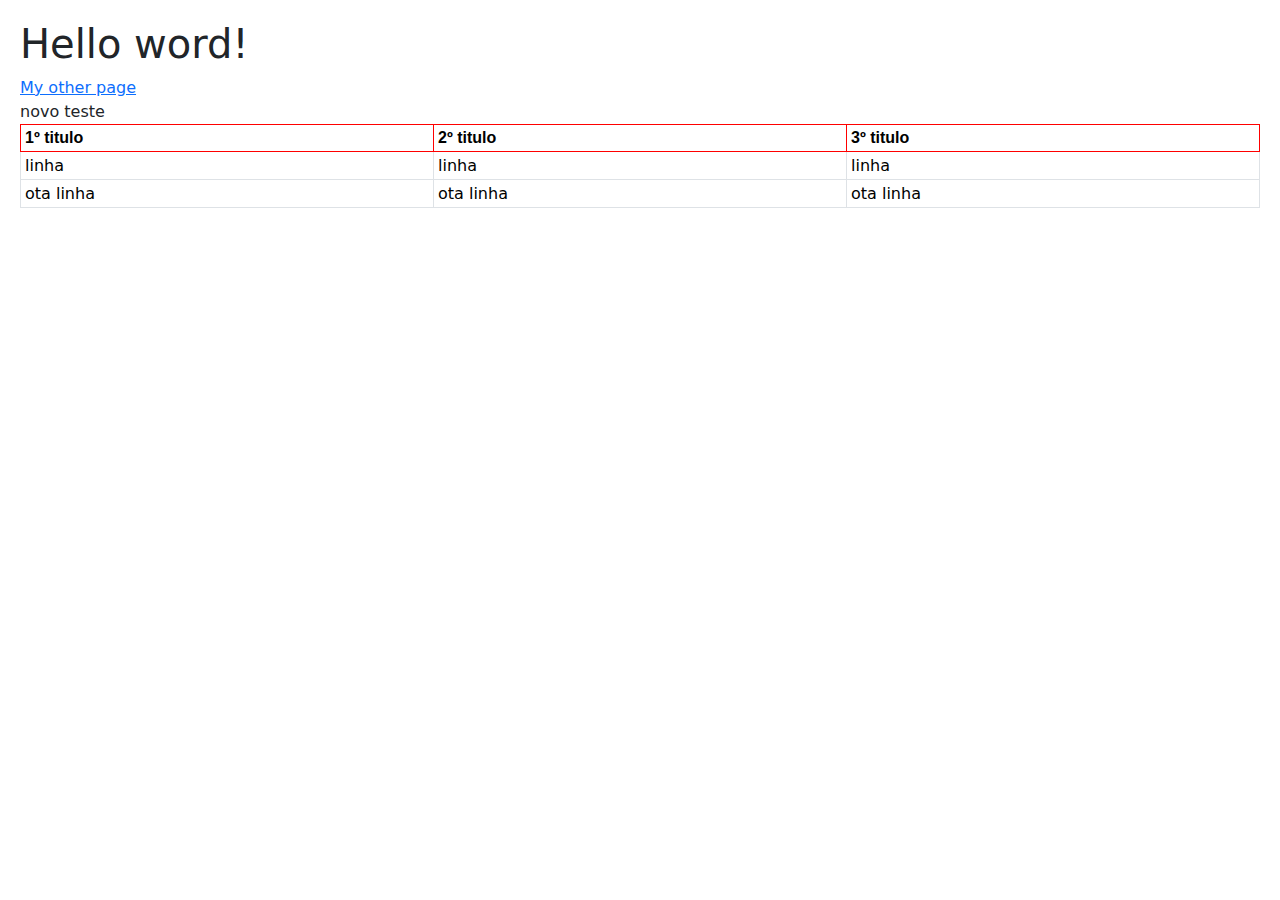
==== index.html @ 43aafc1d "Initial commit" ====
<html>
  <head>
    <meta charset="UTF-8" />
    <script src="script.js"></script>
    <link rel="stylesheet" type="text/css" href="styles.css" />
    <link href="https://cdn.jsdelivr.net/npm/bootstrap@5.1.1/dist/css/bootstrap.min.css" rel="stylesheet">
  </head>
  <body>
    <h1>Hello word!</h1>
    <a href="/me.html">My other page</a>
    <br />
    <span>novo teste</span>
    <table class="table table-bordered table-sm">
      <tbody>
        <tr class="estilo">
          <th>1º titulo</th>
          <th>2º titulo</th>
          <th>3º titulo</th>
        </tr>
        <tr>
          <td>linha</td>
          <td>linha</td>
          <td>linha</td>
        </tr>
        <tr>
          <td>ota linha</td>
          <td>ota linha</td>
          <td>ota linha</td>
        </tr>
      </tbody>
    </table>
  </body>
</html>
---- styles.css ----
body {
  padding: 20px;
}
.estilo {
  /* width: 300px; */
  font-family: Verdana, Geneva, Tahoma, sans-serif;
  /* height: 30px; */
  color: aqua;
  border: 1px solid red;
}
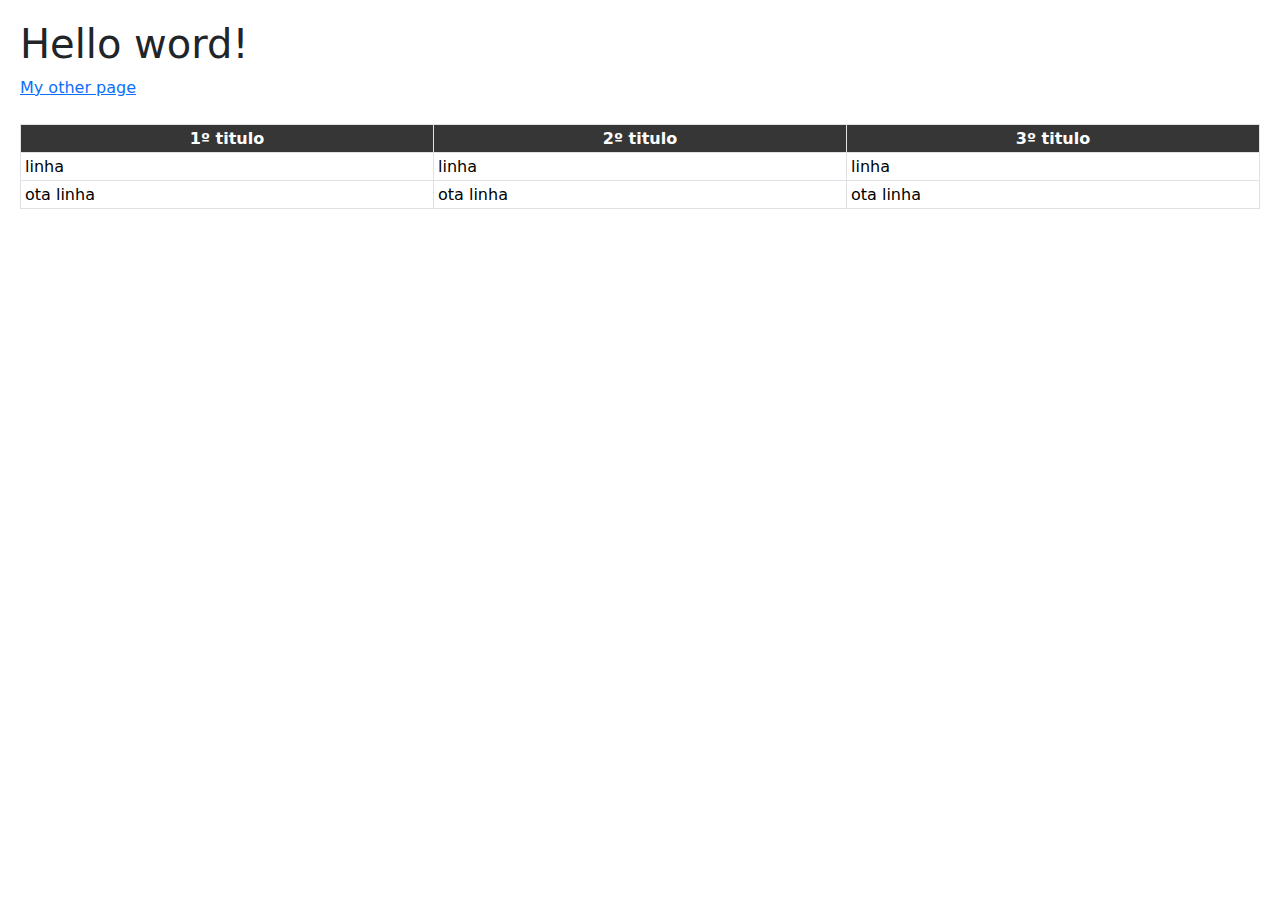
==== commit 350b5151: "2 files modified" ====
--- a/index.html
+++ b/index.html
@@ -8,11 +8,11 @@
   <body>
     <h1>Hello word!</h1>
     <a href="/me.html">My other page</a>
-    <br />
-    <span>novo teste</span>
+    <br>
+    <br>
     <table class="table table-bordered table-sm">
       <tbody>
-        <tr class="estilo">
+        <tr class="estilo_titulo">
           <th>1º titulo</th>
           <th>2º titulo</th>
           <th>3º titulo</th>
--- a/styles.css
+++ b/styles.css
@@ -1,10 +1,13 @@
 body {
   padding: 20px;
+  background-color: #f5f5f5;
+  font-family: Verdana, Geneva, Tahoma, sans-serif;
 }
-.estilo {
-  /* width: 300px; */
-  font-family: Verdana, Geneva, Tahoma, sans-serif;
-  /* height: 30px; */
-  color: aqua;
-  border: 1px solid red;
+table th {
+  background-color: #363636 !important;
+  color: #ffffff !important;
+  text-align: center;
 }
+table td {
+  color: #36648b;
+}
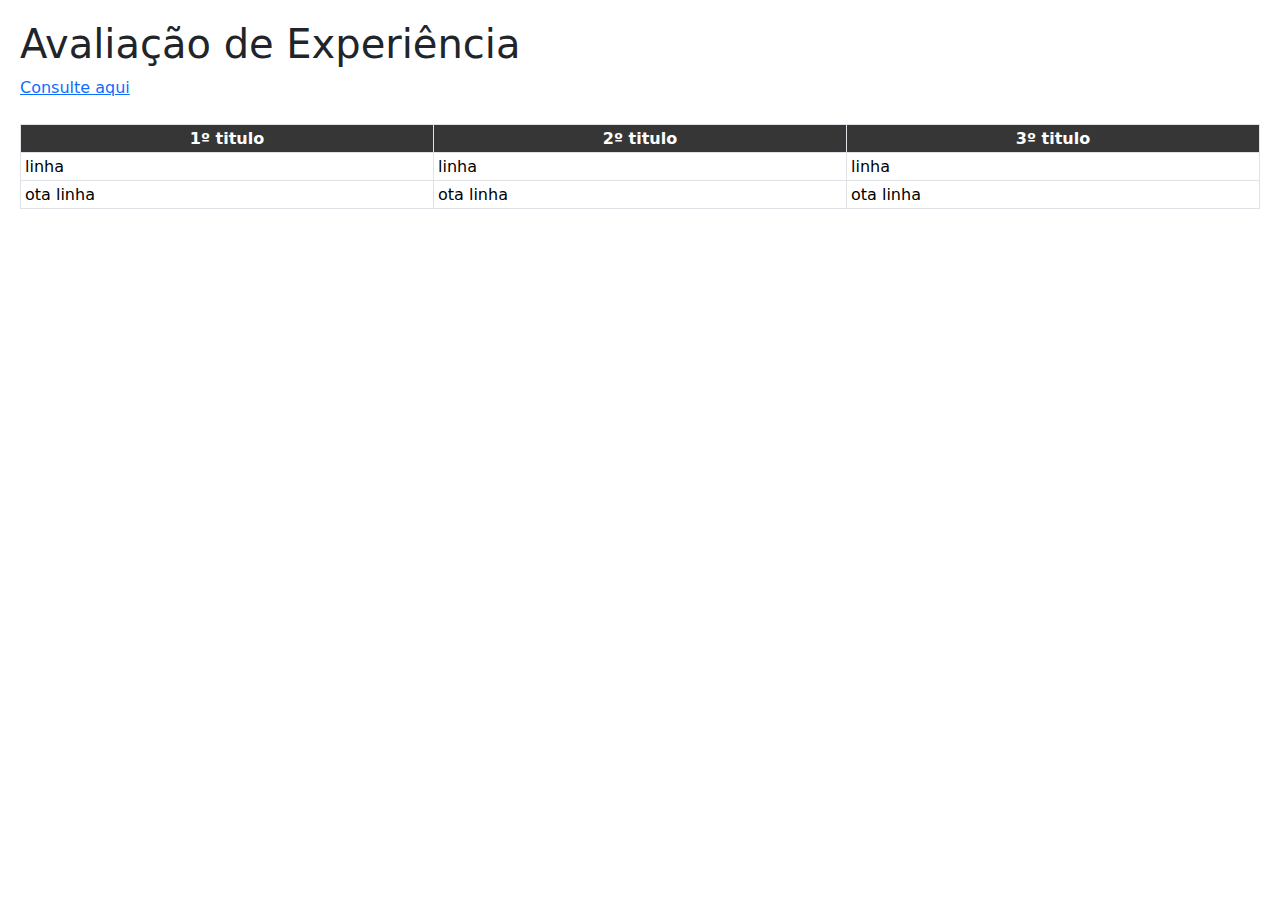
==== commit 25346ddb: "2 files modified" ====
--- a/index.html
+++ b/index.html
@@ -6,8 +6,8 @@
     <link href="https://cdn.jsdelivr.net/npm/bootstrap@5.1.1/dist/css/bootstrap.min.css" rel="stylesheet">
   </head>
   <body>
-    <h1>Hello word!</h1>
-    <a href="/me.html">My other page</a>
+    <h1>Avaliação de Experiência</h1>
+    <a href="/me.html">Consulte aqui</a>
     <br>
     <br>
     <table class="table table-bordered table-sm">
